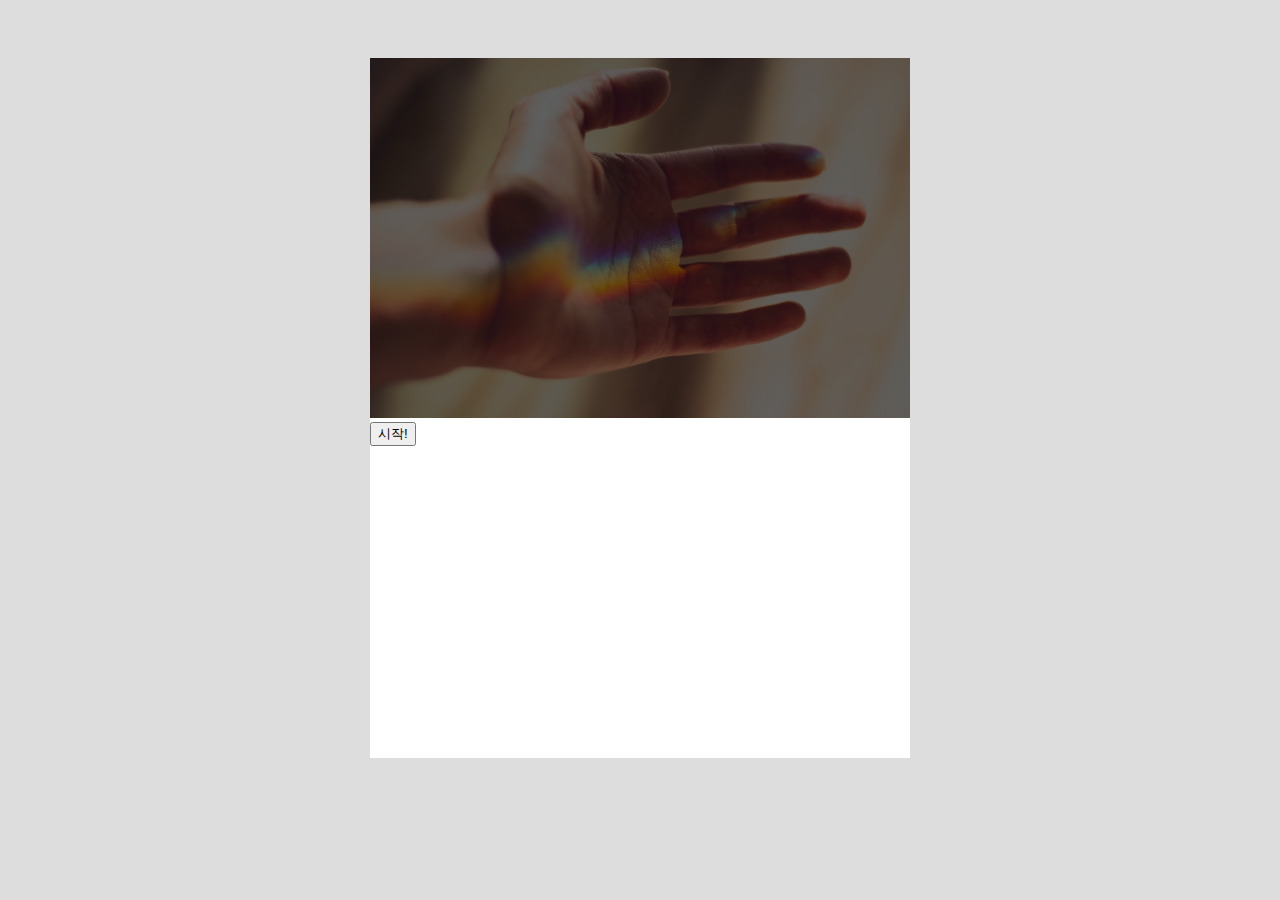
==== finish.html @ 57af5230 "add questions, scene transition" ====
<!DOCTYPE html>
<html>
<head>
  <meta name="viewport" content="width=device-width,initial-scale=1" user-scalable="no">
  <title>심리테스트</title>
  <link rel="stylesheet" href="style.css">
  <link rel="stylesheet" href="progressStyle.css">

      <script type="text/javascript" src="script2.js"></script>
</head>
<body>
  <div id="main_contents">
    <image src="images/title.jpg" id="titleImg">
    <button onclick="location.href='quiz.html'">시작!</button>
  </div>
</body>
</html>
---- style.css ----
body {
  background-color: #DDDDDD ;
  display: flex;
  justify-content: center;
  align-items: center;
}
#main_contents {
  margin-top: 50px;
  background-color : #FFFFFF;
  width : 540px;
  height : 700px;
  opacity : 0;
    transition : opacity 0.4s ease;
    -webkit-transition : opacity 0.4s ease;
}
#progressDiv {
  //display:none;
}
#progressText{
  float:right;
  margin-right : 20px;
  margin-top : 10px;
}
*{
    box-sizing : border-box;
}
#qna_mask{
  display : block;
  height : 100%;
  width : 100%;
  font-size : 20px;
  overflow : hidden;
  padding-left : 20px;
  padding-right : 20px;
}
#question {
  display : block;
  margin-top: 20px;
  margin-bottom : 50px;
}
#qna_slider {
  list-style : none;
  padding : 0px;
  margin : 0px;
  display : inline-block;
}
#qna_slider li {
  list-style-type: none;
  display : inline;
  float : left;
  padding : 20px;
  width : 500px;
}

#qna_slider {/*
  -webkit-transform : translate(0,0);
  -webkit-transform : -webkit-transform 500ms;

  transform: translate(0,0);
  transition: transform 500ms;*/

  position : relative;
}/*
#qna_slider.move{
  -webkit-transform :  translate(-500px,0px);
  transform:translate(-500px,0px);
}*/

button  {
  display:block;
}
#answers {
}
.answers {
  display : block;
  margin-bottom : 10px;
  width : 100%;
  min-height : 50px;
  border: 1px solid gray;
  word-wrap:break-word;
  text-align: left;
  padding : 10px;
  background-color : #EEE;
}
.selected {
    background-color : #2E2;
}
#bgcontainer{
  width  :100%;
  //height : 100%;
  text-align: center;
  position : relative;
}
#titleImg{
  width:100%;
  filter: brightness(0.4);
}
#titleText{
  color:white;
  position : absolute;
  text-align: center;
  top: 45%;
  left: 50%;
  transform: translate(-50%, -50%);
}

//https://nykim.work/84
@media (max-width:600px)  {

}
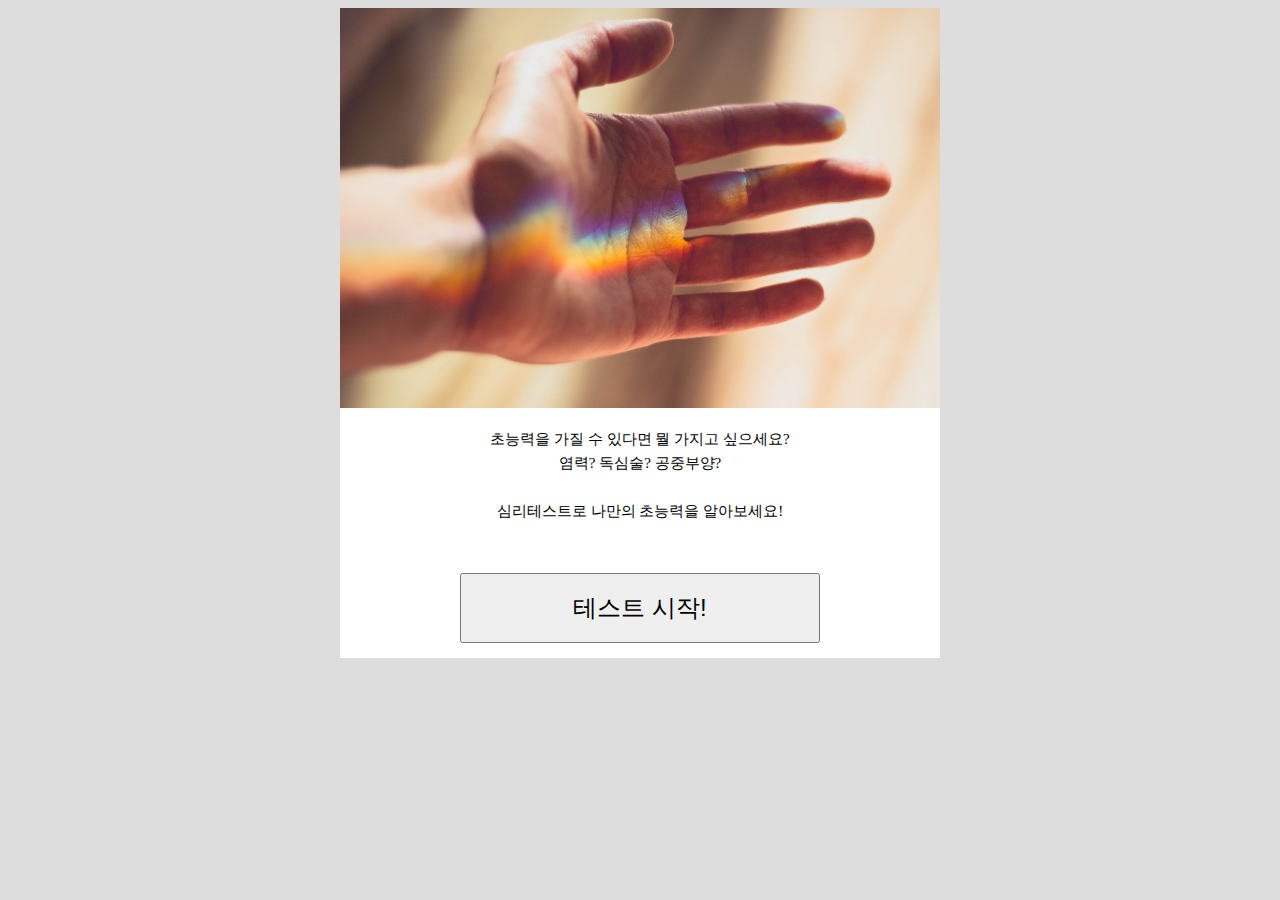
==== commit 32f4fe4c: "mobile 2" ====
--- a/finish.html
+++ b/finish.html
@@ -1,17 +1,22 @@
 <!DOCTYPE html>
 <html>
 <head>
-  <meta name="viewport" content="width=device-width,initial-scale=1" user-scalable="no">
+  <meta name="viewport" content="width=device-width" user-scalable="no">
   <title>심리테스트</title>
   <link rel="stylesheet" href="style.css">
-  <link rel="stylesheet" href="progressStyle.css">
 
-      <script type="text/javascript" src="script2.js"></script>
+    <script type="text/javascript" src="script2.js"></script>
 </head>
 <body>
   <div id="main_contents">
-    <image src="images/title.jpg" id="titleImg">
-    <button onclick="location.href='quiz.html'">시작!</button>
+    <div id = "bgcontainer">
+      <image src="images/title.jpg" id="titleImg"/>
+      <p id = "titleText">나만의 초능력<br>심리테스트</p>
+    </div>
+    <div id="introText">초능력을 가질 수 있다면 뭘 가지고 싶으세요?<br>염력? 독심술? 공중부양?<br><br>심리테스트로 나만의 초능력을 알아보세요!
+
+      <button id="startButton" onclick="start()">테스트 시작!</button>
+    </div>
   </div>
 </body>
 </html>
--- a/style.css
+++ b/style.css
@@ -2,24 +2,41 @@
   background-color: #DDDDDD ;
   display: flex;
   justify-content: center;
-  align-items: center;
+  //align-items: center;
 }
 #main_contents {
-  margin-top: 50px;
+  //margin-top: 50px;
   background-color : #FFFFFF;
-  width : 540px;
-  height : 700px;
+  width : 100%;
+  height : 200%;
+  max-width : 600px;
+  //width : 390px;
   opacity : 0;
     transition : opacity 0.4s ease;
     -webkit-transition : opacity 0.4s ease;
 }
 #progressDiv {
   //display:none;
+  display : block;
 }
 #progressText{
-  float:right;
+  //float:right;
   margin-right : 20px;
   margin-top : 10px;
+  text-align: right;
+  display : block;
+}
+#progressBar{
+  width : 100%;
+  background-color : gray;
+    height : 20px;
+}
+#progressValue{
+  width:0;
+    height : 20px;
+  animation: all 1s forwards;
+  -webkit-animation: all 1s forwards;
+  background-color : blue;
 }
 *{
     box-sizing : border-box;
@@ -27,11 +44,10 @@
 #qna_mask{
   display : block;
   height : 100%;
-  width : 100%;
+  max-width : 350px;
   font-size : 20px;
   overflow : hidden;
-  padding-left : 20px;
-  padding-right : 20px;
+  margin:auto;
 }
 #question {
   display : block;
@@ -49,7 +65,7 @@
   display : inline;
   float : left;
   padding : 20px;
-  width : 500px;
+  width : 350px;
 }
 
 #qna_slider {/*
@@ -93,15 +109,35 @@
 }
 #titleImg{
   width:100%;
-  filter: brightness(0.4);
+  //filter: brightness(0.4);
 }
 #titleText{
+  display:none;
   color:white;
   position : absolute;
   text-align: center;
   top: 45%;
   left: 50%;
+  font-size : 3vw;
   transform: translate(-50%, -50%);
+}
+#startButton{
+  width : 80%;
+    margin-left : 50%;
+    transform: translate(-50%, 0);
+    margin-top : 50px;
+  font-size : 24px;
+  height : 70px;
+}
+#introText{
+  padding : 15px;
+  font-size: 15px;
+  line-height : 1.6;
+  word-wrap:keep-all;
+  width : 80%;
+    margin-left : 50%;
+    transform: translate(-50%, 0);
+    text-align: center;
 }
 
 //https://nykim.work/84
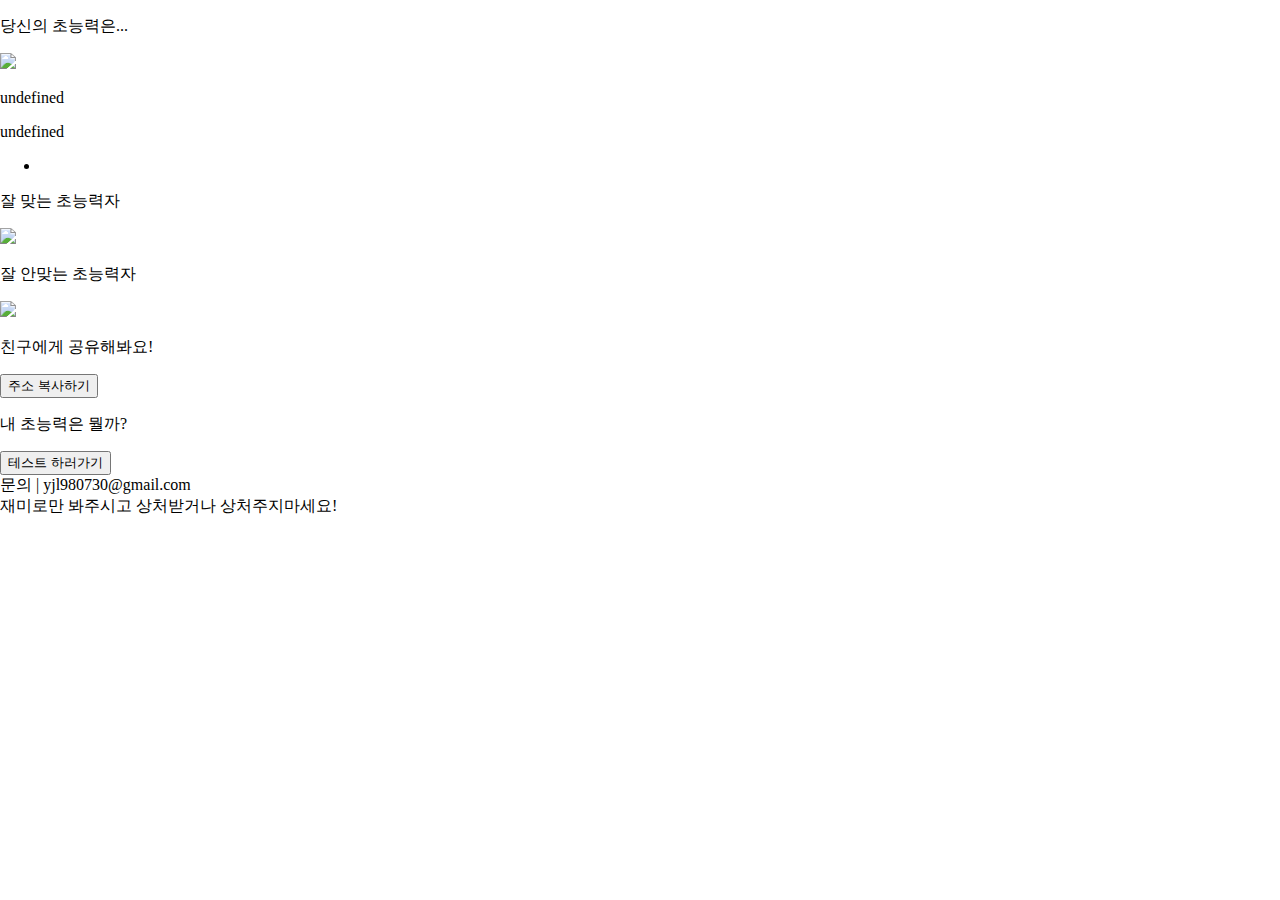
==== commit fa87e4a1: "title change" ====
--- a/finish.html
+++ b/finish.html
@@ -2,21 +2,48 @@
 <html>
 <head>
   <meta name="viewport" content="width=device-width" user-scalable="no">
-  <title>심리테스트</title>
-  <link rel="stylesheet" href="style.css">
+  <title>나만의 초능력은 뭘까?</title>
 
-    <script type="text/javascript" src="script2.js"></script>
-</head>
+  <link rel="stylesheet" href="styles/commonStyle.css">
+  <link rel="stylesheet" href="styles/finishStyle.css">
+
+  <script type="text/javascript" src="scripts/fileRead.js?version=2"></script>
+  <script type="text/javascript" src="scripts/finishPageScript.js?version=2"></script>
+
+  </head>
 <body>
   <div id="main_contents">
-    <div id = "bgcontainer">
-      <image src="images/title.jpg" id="titleImg"/>
-      <p id = "titleText">나만의 초능력<br>심리테스트</p>
-    </div>
-    <div id="introText">초능력을 가질 수 있다면 뭘 가지고 싶으세요?<br>염력? 독심술? 공중부양?<br><br>심리테스트로 나만의 초능력을 알아보세요!
-
-      <button id="startButton" onclick="start()">테스트 시작!</button>
-    </div>
+      <p id="text1" class="scrollAnim">당신의 초능력은...</p>
+      <img id="resultImage" src="images/placeholder.jpg" class="scrollAnim">
+      <p id="text2" class="scrollAnim">어쩌구 저쩌구</p>
+      <p id="text3" class="scrollAnim">이ㅓㅁ니ㅏㅇㅎ알너 하는 능력</p>
+      <ul id="discription" >
+      </ul>
+      <div id = "harmonyWrapper">
+        <div class="harmony scrollAnim" id="good">
+          <p id="goodText">잘 맞는 초능력자</p>
+          <img id="goodImage" src="images/placeholder.jpg">
+          <p id="goodPower"></p>
+        </div>
+        <div class="harmony scrollAnim" id="bad">
+          <p id="badText">잘 안맞는 초능력자</p>
+          <img id="badImage" src="images/placeholder.jpg">
+          <p id="badPower"></p>
+        </div>
+      </div>
+      <div class="scrollAnim">
+        <p id="copyText">친구에게 공유해봐요!</p>
+        <button id="copyButton" onclick="copy()">주소 복사하기</button>
+      </div>
+      <div class="scrollAnim">
+        <p id="startText">내 초능력은 뭘까?</p>
+        <button id="startButton" onclick="start()" >테스트 하러가기</button>
+      </div>
+      <div id="dev">
+        문의 | yjl980730@gmail.com<br>
+        재미로만 봐주시고 상처받거나 상처주지마세요!
+      </div>
+      <div id="filler"></div>
   </div>
 </body>
 </html>
--- a/styles/commonStyle.css
+++ b/styles/commonStyle.css
@@ -0,0 +1,33 @@
+* {   box-sizing : border-box; }
+
+@font-face{
+  src : url("../cookie.ttf");
+  font-family:"rix";
+}
+html {
+  overflow-x: hidden;
+   height:100%;
+   width : 100%;
+   word-break : keep-all;
+   font-family : "rix";
+}
+
+body {
+  background-color: #FFF;
+  display: flex;
+  justify-content: center;
+  //align-items: center;
+  height:100%;
+  width : 100%;
+  margin : 0;
+}
+
+#main_contents {
+  background-color : #FFF;
+  width : 100%;
+  height : 100%;
+  //max-width : 600px;
+  opacity : 0;
+  transition : opacity 0.4s ease;
+  -webkit-transition : opacity 0.4s ease;
+}
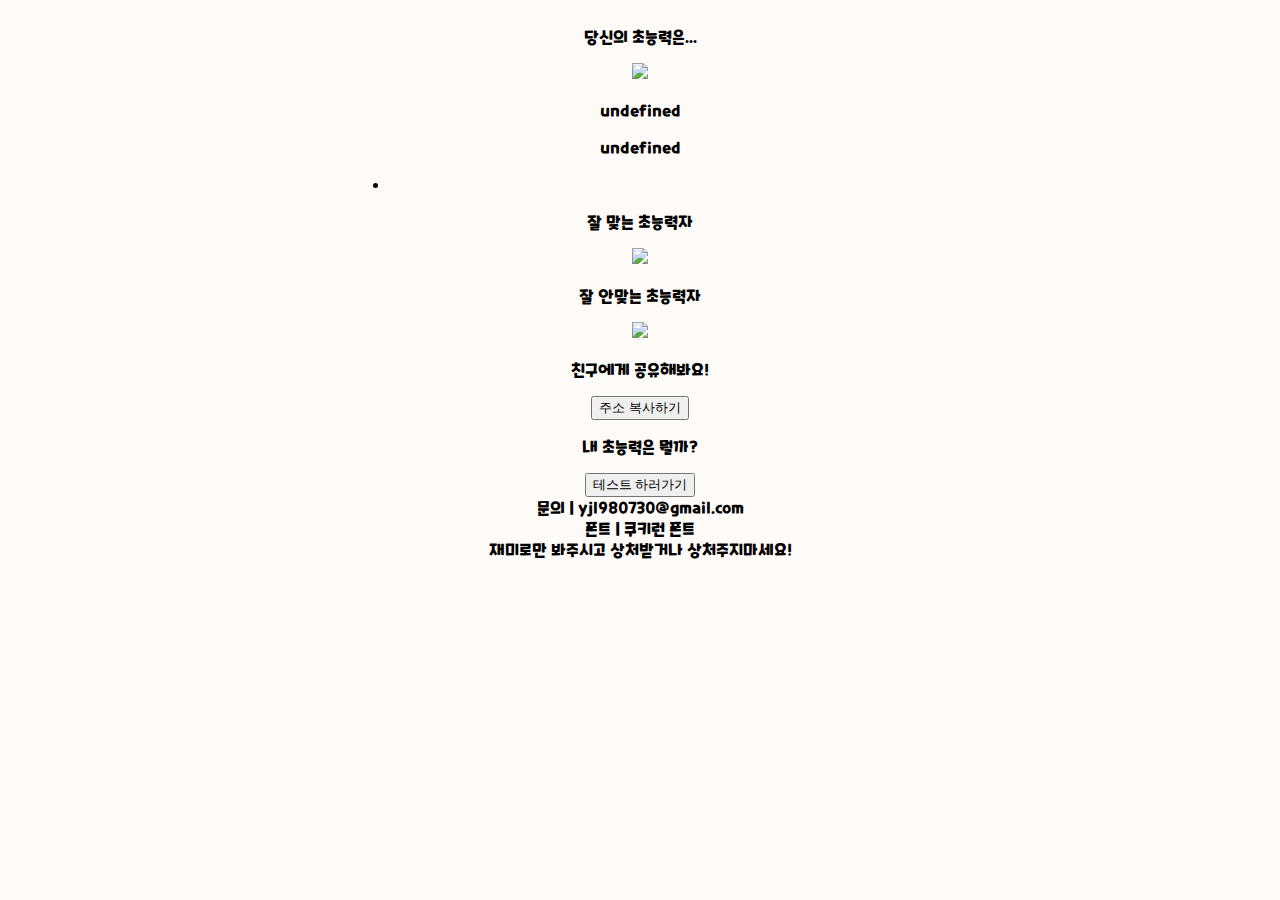
==== commit 6e3e2b59: "update readme & file structure, added font's source" ====
--- a/finish.html
+++ b/finish.html
@@ -1,7 +1,11 @@
 <!DOCTYPE html>
 <html>
 <head>
+  <meta charset="utf-8">
   <meta name="viewport" content="width=device-width" user-scalable="no">
+    <meta property="og:title" content="나만의 초능력은 뭘까?">
+      <meta property="og:image" content="images/title.jpg">
+    <meta property="og:description" content="친구의 초능력을 확인하고 당신도 한번 테스트 해보세요!">
   <title>나만의 초능력은 뭘까?</title>
 
   <link rel="stylesheet" href="styles/commonStyle.css">
@@ -41,6 +45,7 @@
       </div>
       <div id="dev">
         문의 | yjl980730@gmail.com<br>
+        폰트 | 쿠키런 폰트<br>
         재미로만 봐주시고 상처받거나 상처주지마세요!
       </div>
       <div id="filler"></div>
--- a/styles/commonStyle.css
+++ b/styles/commonStyle.css
@@ -1,19 +1,20 @@
 * {   box-sizing : border-box; }
 
 @font-face{
-  src : url("../cookie.ttf");
+  src : url("../fonts/cookie.ttf");
   font-family:"rix";
 }
 html {
-  overflow-x: hidden;
+//overflow-x: hidden;
    height:100%;
    width : 100%;
    word-break : keep-all;
    font-family : "rix";
+
 }
 
 body {
-  background-color: #FFF;
+  background-color: #fffbf9;
   display: flex;
   justify-content: center;
   //align-items: center;
@@ -23,11 +24,12 @@
 }
 
 #main_contents {
-  background-color : #FFF;
   width : 100%;
   height : 100%;
-  //max-width : 600px;
+  max-width : 600px;
   opacity : 0;
+  padding : 10px;
+  text-align: center;
   transition : opacity 0.4s ease;
   -webkit-transition : opacity 0.4s ease;
 }
